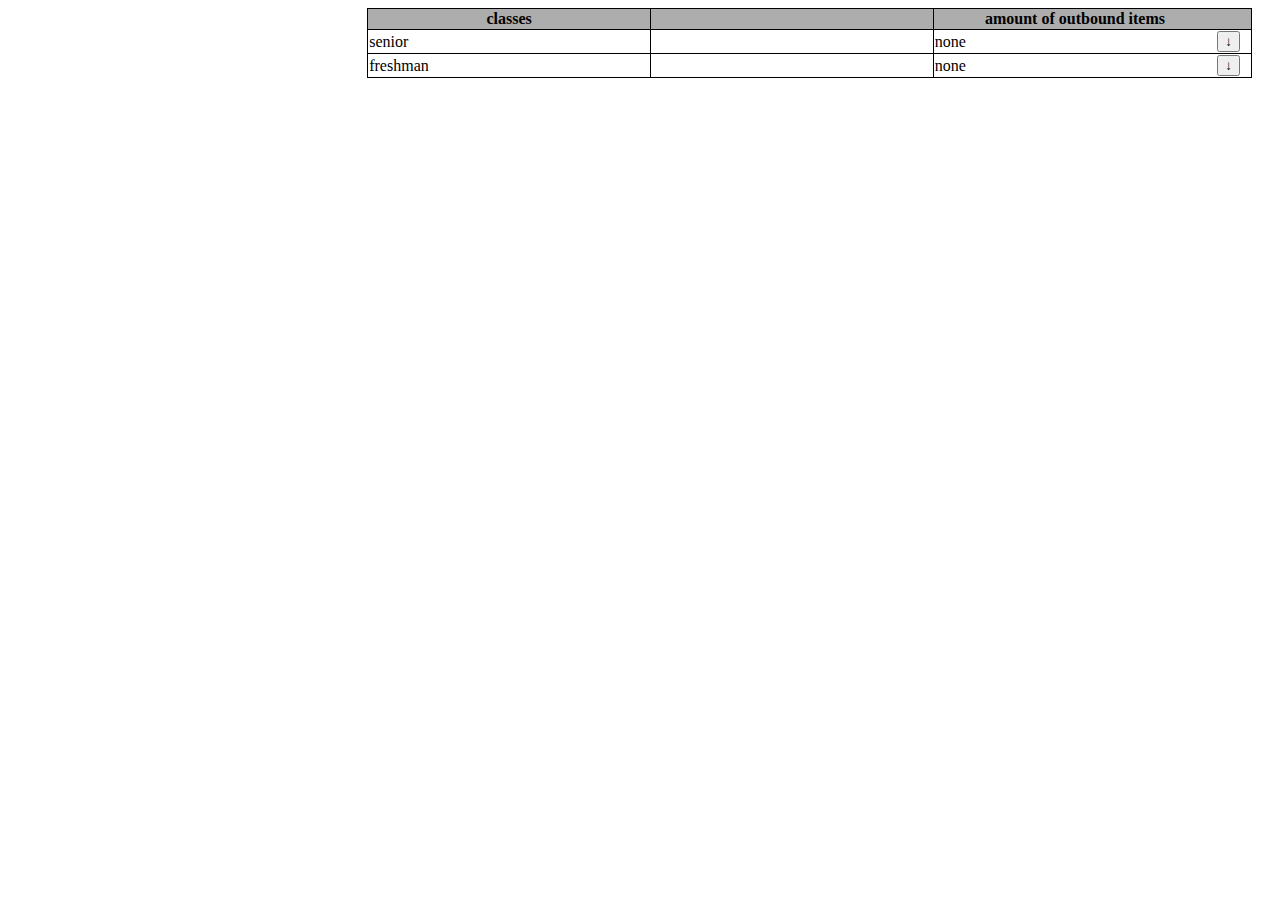
==== class.html @ 84233ba3 "added drop down table for class.html" ====
<!DOCTYPE html>
<html>

  <head>
    <meta charset="utf-8">
    <meta name="viewport" content="width=device-width">
    <title>replit</title>
    <link href="style.css" rel="stylesheet" type="text/css" />
  </head>

  <body>

    <table class="classTable">
    
      <tr class="tabHead">
        <th>classes</th>
        <th> </th>
        <th>amount of outbound items</th>
        <th class="check">  </th>
      </tr>
      <tr>
        <td>senior</td>
        <td> </td>
        <td>none</td>
        <td class="check"> 
          <div class="dropdown">
          <button id="seniorDrop"onclick="dropDownClick('senior')" class="dropbtn">&#8595;</button>
          </div> 
        </td>
      </tr>

      <tbody id="senior" class="classDropDown">
        <tr class="tabHead">
          <td> name</td>
          <td> </td>
          <td>amount of out bound items</td>
          <td class="check"> </td>
        </tr>
        <tr class="student">
          <td> jim</td>
          <td> </td>
          <td> none</td>
          <td class="check"> </td>
        </tr>
        <tr class="student">
          <td>john</td>
          <td> </td>
          <td> none</td>
          <td class="check"> </td>
        </tr>
      </tbody>

      <tr>
        <td>freshman</td>
        <td> </td>
        <td>none</td>
        <td class="check"> 
          <div class="dropdown">
          <button id="freshmanDrop"onclick="dropDownClick('freshman')" class="dropbtn">&#8595;</button>
          </div> 
        </td>
      </tr>

      <tbody id="freshman" class="classDropDown">
        <tr class="tabHead">
          <td> name</td>
          <td> </td>
          <td>amount of out bound items</td>
          <td class="check"> </td>
        </tr>
        <tr class="student">
          <td> jim</td>
          <td> </td>
          <td> none</td>
          <td class="check"> </td>
        </tr>
        <tr class="student">
          <td>john</td>
          <td> </td>
          <td> none</td>
          <td class="check"> </td>
        </tr>
      </tbody>
    </table>
  

    
    <script src="script.js"></script>
    
  </body>

</html>
---- style.css ----
html {
  height: 100%;
  width: 100%;
}

.classTable, .classTable th:not(.check), .classTable td:not(.check), .classTable tbody{
  border: 1px solid black;
  border-style: solid none solid solid;
  border-collapse: collapse;
}

.tabHead{
  background-color: rgb(173, 173, 173);
}

.classTable th, .classTable tbody td{
  width: 32%;
}

.check{
  width: 4%;
  border:1px solid black;
  border-style: solid solid solid none;
}


.classTable{
  width: 70%;
  margin-left: auto;
  margin-right:20px;
  border-style: solid solid solid solid;
}



 .classDropDown{
  display: none;
}

.student, .student td{
  background-color: rgb(230, 230, 230);
}
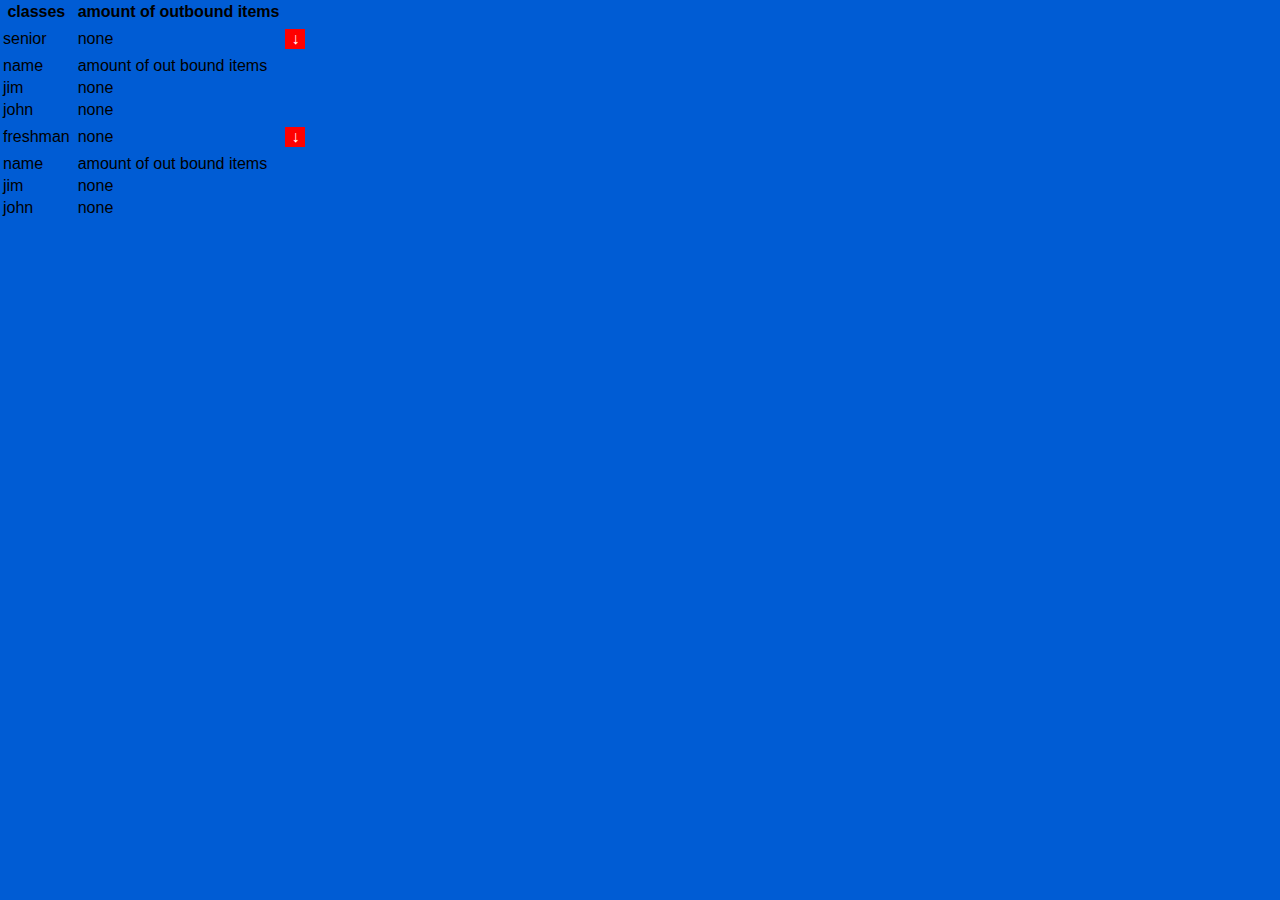
==== commit 49311eee: "Merge remote-tracking branch 'origin/lucas_branch' into Jayden" ====
--- a/style.css
+++ b/style.css
@@ -3,40 +3,249 @@
   width: 100%;
 }
 
-.classTable, .classTable th:not(.check), .classTable td:not(.check), .classTable tbody{
-  border: 1px solid black;
-  border-style: solid none solid solid;
-  border-collapse: collapse;
-}
-
-.tabHead{
-  background-color: rgb(173, 173, 173);
-}
-
-.classTable th, .classTable tbody td{
-  width: 32%;
-}
-
-.check{
-  width: 4%;
-  border:1px solid black;
-  border-style: solid solid solid none;
-}
-
-
-.classTable{
-  width: 70%;
-  margin-left: auto;
-  margin-right:20px;
-  border-style: solid solid solid solid;
-}
-
-
-
- .classDropDown{
+body {
+  font-family: Arial, Helvetica, sans-serif;
+  margin: 0;
+  background: #005cd4;
+}
+
+.orang{
+  color: #ff7b00;
+}
+/* Style the header */
+.header {
+  height: 180px;
+  background: #ff9900;  
+}
+.prof{
+  position: absolute;
+  bottom: 190px;
+  left: 100px;
+}
+.nav{
+  list-style-type: none;
+  display: inline-flex;
+}
+
+a{
+  text-decoration: none;
+  color: black;
+}
+
+.logo{
+  font-size: 105px;
+  float: left;
+  padding-left: 95px;
+  margin-top: 15px;
+  color: #005cd4;
+}
+
+.links{
+  font-size: 30px;
+  padding-bottom: -10px;
+  border: 1px solid red;
+}
+
+
+
+/* Button used to open the contact form - fixed at the bottom of the page */
+.open-button {
+  background-color: #711345;
+  color: white;
+  padding: 16px 20px;
+  border-radius: 50%;
+  height: 80px;
+  width: 80px;
+  cursor: pointer;
+  opacity: 0.8;
+  position: fixed;
+  top: 23px;
+  right: 28px;
+}
+
+/* The popup form - hidden by default */
+.form-popup {
   display: none;
-}
-
-.student, .student td{
-  background-color: rgb(230, 230, 230);
-}
+  position: fixed;
+  top: 0;
+  right: 15px;
+  border: 3px solid #f1f1f1;
+  z-index: 9;
+  border-radius: 25px;
+}
+
+/* Add styles to the form container */
+.form-container {
+  max-width: 300px;
+  padding: 10px;
+  background-color: white;
+  border-radius: 25px;
+}
+
+/* Full-width input fields */
+.form-container input[type=text], .form-container input[type=password] {
+  width: 100%;
+  padding: 15px;
+  margin: 5px 0 22px 0;
+  border: none;
+  background: #f1f1f1;
+}
+
+/* When the inputs get focus, do something */
+.form-container input[type=text]:focus, .form-container input[type=password]:focus {
+  background-color: #ddd;
+  outline: none;
+}
+
+/* Set a style for the submit/login button */
+.form-container .btn {
+  background-color: #04AA6D;
+  color: white;
+  border: none;
+  cursor: pointer;
+  border-radius: 25px;
+  margin-bottom:10px;
+  opacity: 0.8;
+  width: 100%;
+}
+
+/* Add a red background color to the cancel button */
+.form-container .cancel {
+  background-color: red;
+  padding: 16px 20px;
+}
+
+/* Add a background color to the logout button */
+.form-container .logout {
+  background-color: #e8b173;
+  padding: 6px 10px;
+}
+/* Add some hover effects to buttons */
+.form-container .btn:hover, .open-button:hover {
+  opacity: 1;
+}
+
+
+
+/* Increase the font size of the h1 element */
+
+.border {
+  border: 1px solid rgba(0, 0, 0, 0.8);
+  border-radius: 25px;
+}
+
+.show {
+  font-size: 10px;
+  margin-top: -35px;
+}
+
+.show{
+ font-size: 10px;
+ margin-top: -35px;
+}
+
+.right{
+  margin-left: 380%;
+}
+button {
+  background-color: red;
+  border: none;
+  color: #ffffff;
+  text-align: center;
+  text-decoration: none;
+  display: inline-block;
+  font-size: 16px;
+  margin: 4px 2px;
+  cursor: pointer;
+}
+
+.login{
+  padding: 10px;
+  border-radius: 10%;
+  margin-bottom: -10px;
+}
+
+.loginw{
+  padding: 10px;
+  border-radius: 10%;
+  margin-bottom: 10px;
+}
+
+.white {
+  background-color: #ffffff;
+  border: none;
+  border-radius: 25px;
+  padding: 20px;
+  margin: 0;
+  position: absolute;
+  top: 50%;
+  left: 50%;
+  -ms-transform: translate(-50%, -50%);
+  transform: translate(-50%, -50%);
+  width: 300px;
+  font-size: 30px;
+  text-align: center;
+}
+
+.addItem{
+  border-radius: 50%;
+  height: 50px;
+  width: 50px;
+}
+
+.box {
+    background-color: black;
+    height: 100vh;
+    display: flex;
+    align-items: center;
+    justify-content: center;
+}
+
+p {
+    font-size: 17px;
+    align-items: center;
+}
+
+.box a {
+    display: inline-block;
+    background-color: #fff;
+    padding: 15px;
+    border-radius: 3px;
+}
+
+.modal {
+    align-items: center;
+    display: flex;
+    justify-content: center;
+    position: absolute;
+    top: 0;
+    bottom: 0;
+    left: 0;
+    right: 0;
+    background: rgba(254, 126, 126, 0.7);
+    transition: all 0.4s;
+    visibility: hidden;
+    opacity: 0;
+}
+
+.content {
+    position: absolute;
+    background: white;
+    width: 400px;
+    padding: 1em 2em;
+    border-radius: 4px;
+}
+
+.modal:target {
+    visibility: visible;
+    opacity: 1;
+}
+
+.box-close {
+    position: absolute;
+    top: 0;
+    right: 15px;
+    color: #fe0606;
+    text-decoration: none;
+    font-size: 30px;
+}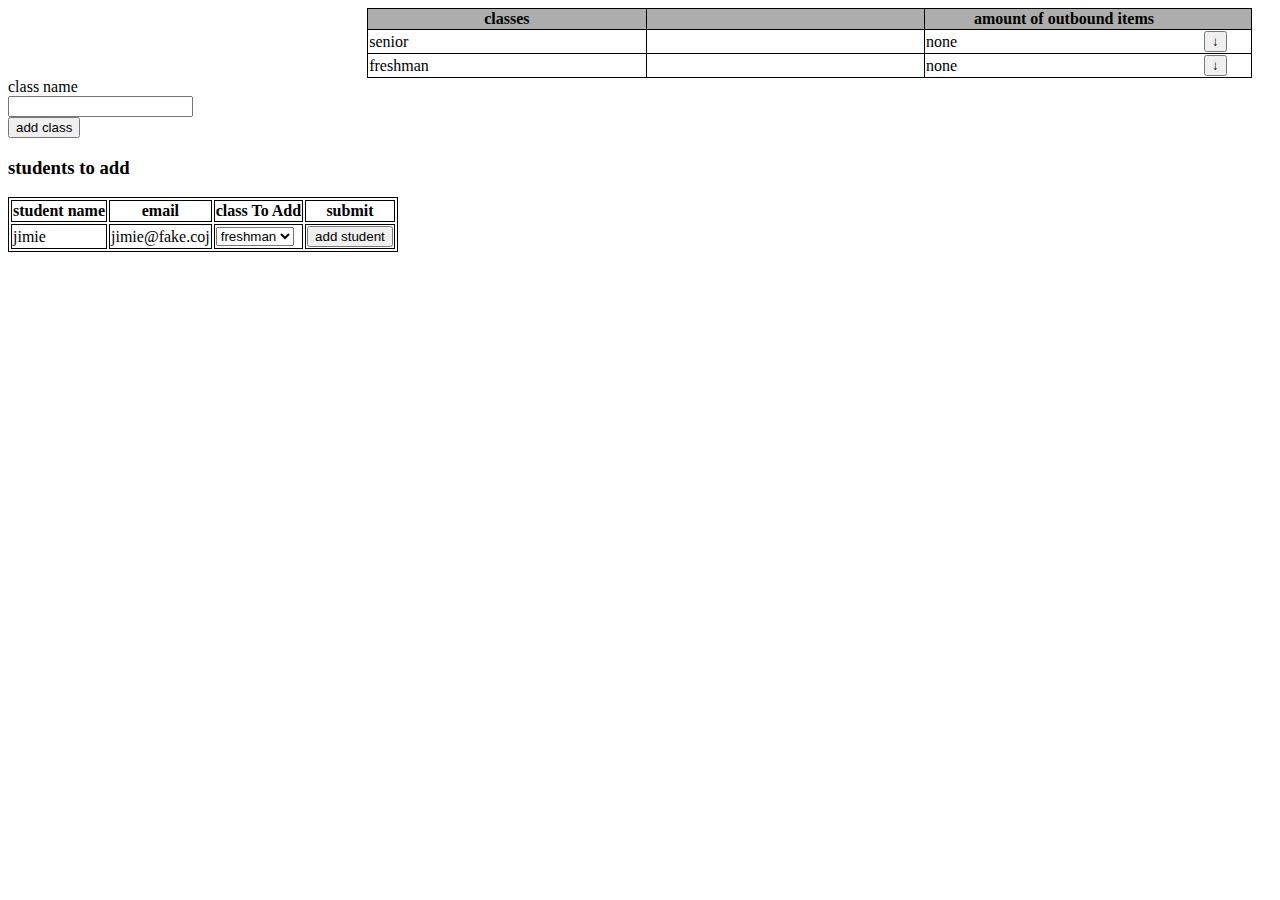
==== commit 14941e48: "add delete to student" ====
--- a/class.html
+++ b/class.html
@@ -5,12 +5,12 @@
     <meta charset="utf-8">
     <meta name="viewport" content="width=device-width">
     <title>replit</title>
-    <link href="style.css" rel="stylesheet" type="text/css" />
+    <link href="classStyle.css" rel="stylesheet" type="text/css" />
   </head>
 
   <body>
 
-    <table class="classTable">
+    <table id="classTable" class="classTable">
     
       <tr class="tabHead">
         <th>classes</th>
@@ -21,7 +21,7 @@
       <tr>
         <td>senior</td>
         <td> </td>
-        <td>none</td>
+        <td id="seniorTotal">none</td>
         <td class="check"> 
           <div class="dropdown">
           <button id="seniorDrop"onclick="dropDownClick('senior')" class="dropbtn">&#8595;</button>
@@ -32,20 +32,39 @@
       <tbody id="senior" class="classDropDown">
         <tr class="tabHead">
           <td> name</td>
-          <td> </td>
+          <td> email</td>
           <td>amount of out bound items</td>
           <td class="check"> </td>
         </tr>
         <tr class="student">
           <td> jim</td>
-          <td> </td>
-          <td> none</td>
+          <td>fake@gmail.com </td>
+          <td>none</td>
           <td class="check"> </td>
         </tr>
-        <tr class="student">
+        <tr class="student" id="1234">
           <td>john</td>
-          <td> </td>
-          <td> none</td>
+          <td>fake@gmail.com </td>
+          <td>2</td>
+          <td class="check">
+            <div class="dropdown">
+              <button id="std1234" onclick="dropDownClick('1234')" class="dropbtn">&#8595;</button>
+              <button id="stdBin1234" onclick="deleteThis('1234')" class="dropbtn">&#9003;</button>
+            </div>   
+          </td>
+        </tr>
+        
+        <tr class="tabHead 1234" style="display: none;">
+          <td> item name</td>
+          <td>sku number</td>
+          <td>amount outbound</td>
+          <td class="check"> </td>
+        </tr>
+
+        <tr class="item 1234" style="display: none;">
+          <td> hammer</td>
+          <td>622452</td>
+          <td>1</td>
           <td class="check"> </td>
         </tr>
       </tbody>
@@ -53,7 +72,7 @@
       <tr>
         <td>freshman</td>
         <td> </td>
-        <td>none</td>
+        <td id="freshmanTotal">none</td>
         <td class="check"> 
           <div class="dropdown">
           <button id="freshmanDrop"onclick="dropDownClick('freshman')" class="dropbtn">&#8595;</button>
@@ -64,28 +83,74 @@
       <tbody id="freshman" class="classDropDown">
         <tr class="tabHead">
           <td> name</td>
-          <td> </td>
+          <td> email</td>
           <td>amount of out bound items</td>
           <td class="check"> </td>
         </tr>
         <tr class="student">
           <td> jim</td>
-          <td> </td>
-          <td> none</td>
+          <td>fake@gmail.com </td>
+          <td>none</td>
           <td class="check"> </td>
         </tr>
         <tr class="student">
           <td>john</td>
-          <td> </td>
-          <td> none</td>
+          <td> fake@gmail.com</td>
+          <td>none</td>
           <td class="check"> </td>
         </tr>
       </tbody>
     </table>
+
+
   
+    <div id="addClass">
+      <label for="cName"> class name</label><br>
+      <input type="text" id="cName" name="cName"><br>
+      <button onclick="testAddClass()"> add class</button>
+    </div>
 
+    <div>
+      <h3>
+        students to add
+      </h3>
+      <table id="stdTable">
+        <tr >
+          <th>
+            student name
+          </th>
+          <th>
+            email
+          </th>
+          <th>
+            class To Add
+          </th>
+          <th>
+            submit
+          </th>
+        </tr>
+        <tr id="add6543">
+          <td>
+            jimie
+          </td>
+          <td>
+            jimie@fake.coj
+          </td>
+          <td>
+            <select id="slt6543">
+              <option value="freshman">freshman</option>
+              <option value="senior">senior</option>
+            </select>
+          </td>
+          <td>
+            <button onclick="testAddStudent('6543')">add student</button>
+          </td>
+        </tr>
+        
+      </table>
+    </div>
     
-    <script src="script.js"></script>
+    <script src="classScript.js"></script>
     
   </body>
 
--- a/classStyle.css
+++ b/classStyle.css
@@ -0,0 +1,51 @@
+html {
+  height: 100%;
+  width: 100%;
+}
+
+.classTable, .classTable th:not(.check), .classTable td:not(.check), .classTable tbody{
+  border: 1px solid black;
+  border-style: solid none solid solid;
+  border-collapse: collapse;
+}
+
+.tabHead{
+  background-color: rgb(173, 173, 173);
+}
+
+.classTable th, .classTable tbody td{
+  width: 31.5%;
+}
+
+.check{
+  width: 7%;
+  border:1px solid black;
+  border-style: solid solid solid none;
+}
+
+
+.classTable{
+  width: 70%;
+  margin-left: auto;
+  margin-right:20px;
+  border-style: solid solid solid solid;
+}
+
+
+
+ .classDropDown{
+  display: none;
+}
+
+.student, .student td{
+  background-color: rgb(230, 230, 230);
+}
+
+.item{
+  background-color: rgb(207, 207, 207);
+}
+
+#stdTable , #stdTable th, #stdTable td{
+  border: 1px solid black;
+}
+
